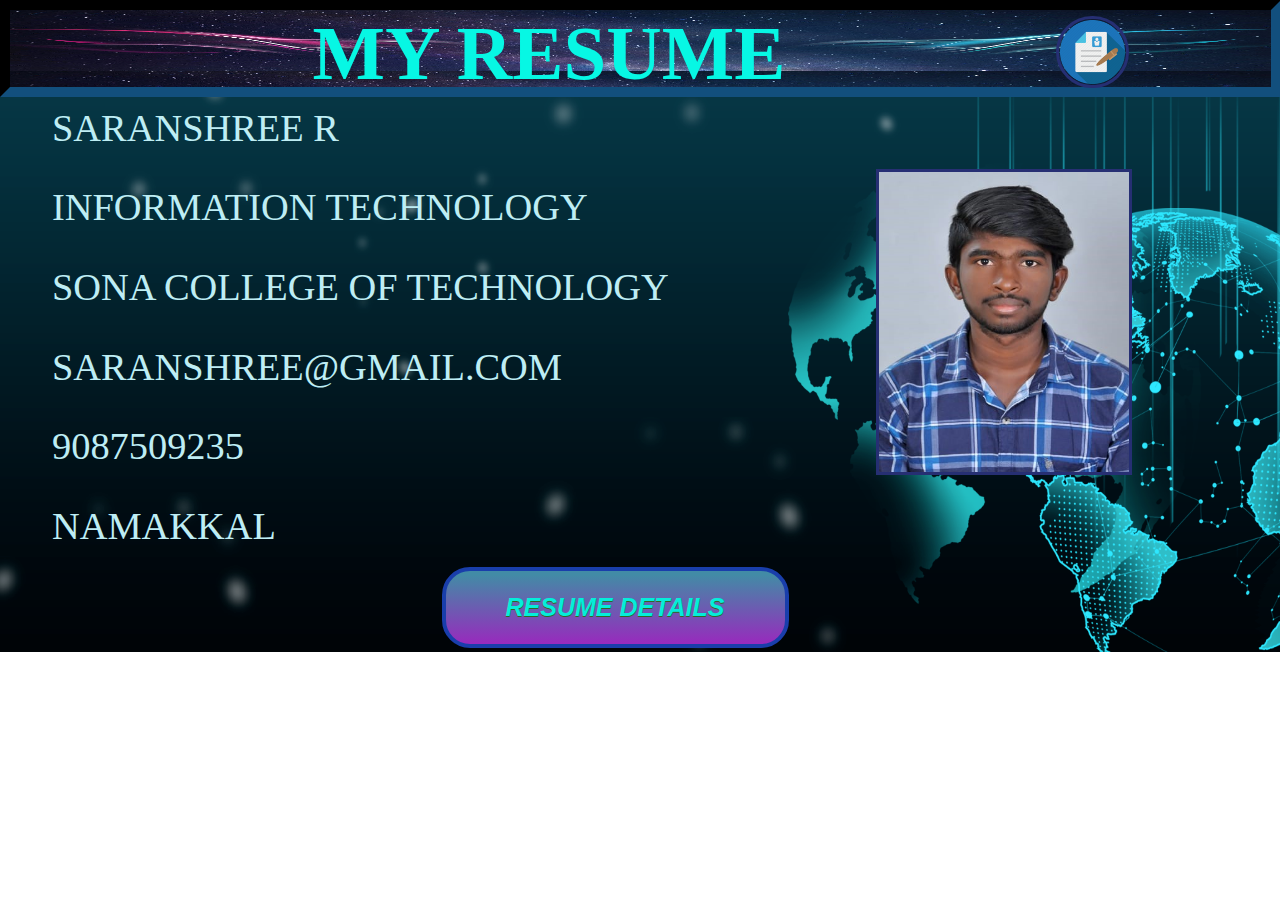
==== index.html @ c65fa4ec "This my new try." ====
<!DOCTYPE html>
<html>
<head>
	<title>RESUME</title>
	<link rel="icon" href="resume.png">
	<link href="style.css" rel="stylesheet">
</head>
<body>
	<div class="top">
		<div class="tp">
		<h1 >MY RESUME</h1>
		</div>
		<div class="pho" >
		<img class="toop" src="resume.png" >
	    </div>
	 </div>

	<div class="main">
					<table  style="margin-bottom: ">
		    		<tr>
		    			<td style="font-size:3vw">SARANSHREE R</td>
		    			<td style="font-size:3vw" rowspan="6"align="center"><img src="saranshree1.jpg" style="height:300px;width:250px">
		    			</td>
		    		</tr>
		    		<tr>
		    			<td style="font-size:3vw">INFORMATION TECHNOLOGY</td>
		    		</tr>
		    		<tr>
		    			<td style="font-size:3vw">SONA COLLEGE OF TECHNOLOGY</td>
		    		</tr>
		    		<tr>
		    			<td style="font-size:3vw">SARANSHREE@GMAIL.COM</td>
		    		</tr>
		    		<tr>
		    			<td style="font-size:3vw">9087509235</td>
		    		</tr>
		    		<tr>
		    			<td style="font-size:3vw">NAMAKKAL</td>
		    		</tr>
					</table>

					<div class="but">
	   				<a href="detail.html" class="btn">RESUME DETAILS</a>
					</div>
	</div>
	
</body>
</html>
---- style.css ----
*{
	margin:0px;
	padding:0px;
}

.main{
	padding-top: 6vw;
	background-image: url('pg.png');
	background-size: 100% 100%;
	width:100%;
	height:575px;

}

table{
	width:100%;
	padding-top:10px; 
	color:#07F7E4 ;
	color:#BEEDF4 ;
	padding-left: 50px;
	height:490px;
}

.but{
	text-align:center;
	padding-right: 50px;
}

.btn {
	background:linear-gradient(to bottom, #428ba6 5%, #982abd 100%); 
	background-color:#428ba6;
	border-radius:28px;
	border:4px solid #193eab;
	display: inline-block;
	color:#05edda;
	font-family:Arial;
	font-size:25px;
	font-weight:bold;
	font-style:italic;
	padding:22px 60px;
	text-decoration:none;
	text-shadow:0px 1px 0px #2f6627;
}
.btn:hover {
	background:linear-gradient(to bottom, #982abd 5%, #428ba6 100%);
	background-color:#982abd;
}
.btn:active {
	position:relative;
}

img{
	margin-right: 100px;
	border:3px solid #262F73 ;
}


.top{
	width:98.5%;
	height:6vw;
	border:solid 10px #061A29;
	background-color:#595540;
	position: fixed;
	border-style:inset;
	background-image:url('pg1.jpg');
	background-size: 100% 80%;
}

.toop{
	height:100%;
	width:75%;
	border-radius:50%;
}

.pho{
	float:right;
	width:7%;
	margin-right:10%;
	margin-top:0.5%;
}

.tp{
	color:#F3F4F7 ;
	color:#07F7E4 ;
	float:left;
	width:55%;
	font-size: 3vw;
	font-family: 'Cormorant Garamond', serif;
	margin-left:24%;
	text-align: left;
	padding-left:;
}
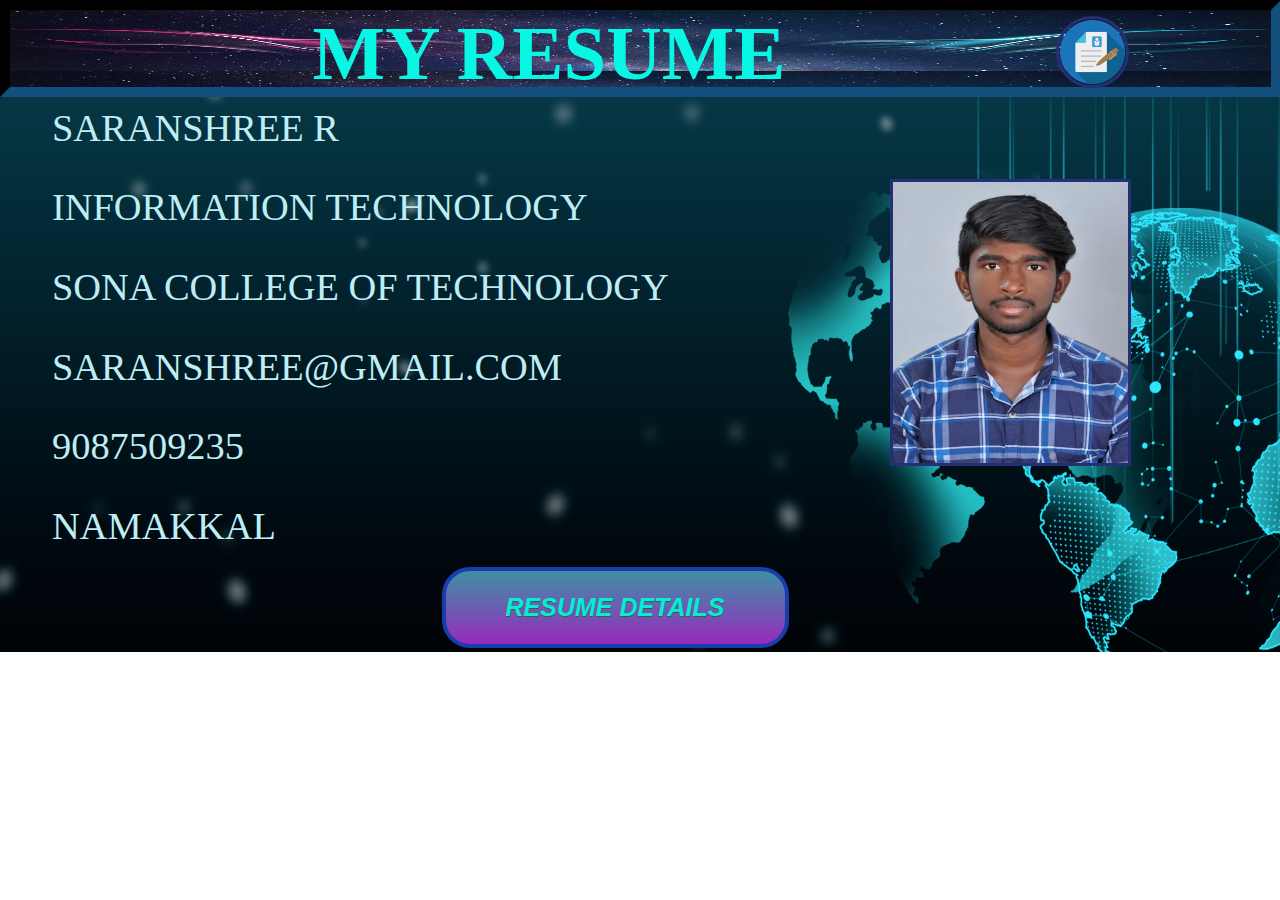
==== commit 61b0e489: "Update index.html" ====
--- a/index.html
+++ b/index.html
@@ -19,7 +19,7 @@
 					<table  style="margin-bottom: ">
 		    		<tr>
 		    			<td style="font-size:3vw">SARANSHREE R</td>
-		    			<td style="font-size:3vw" rowspan="6"align="center"><img src="saranshree1.jpg" style="height:300px;width:250px">
+		    			<td style="font-size:3vw" rowspan="6"align="center"><img src="saranshree1.jpg" style="height:21.96vw;width:18.30vw">
 		    			</td>
 		    		</tr>
 		    		<tr>
@@ -45,4 +45,4 @@
 	</div>
 	
 </body>
-</html>+</html>
